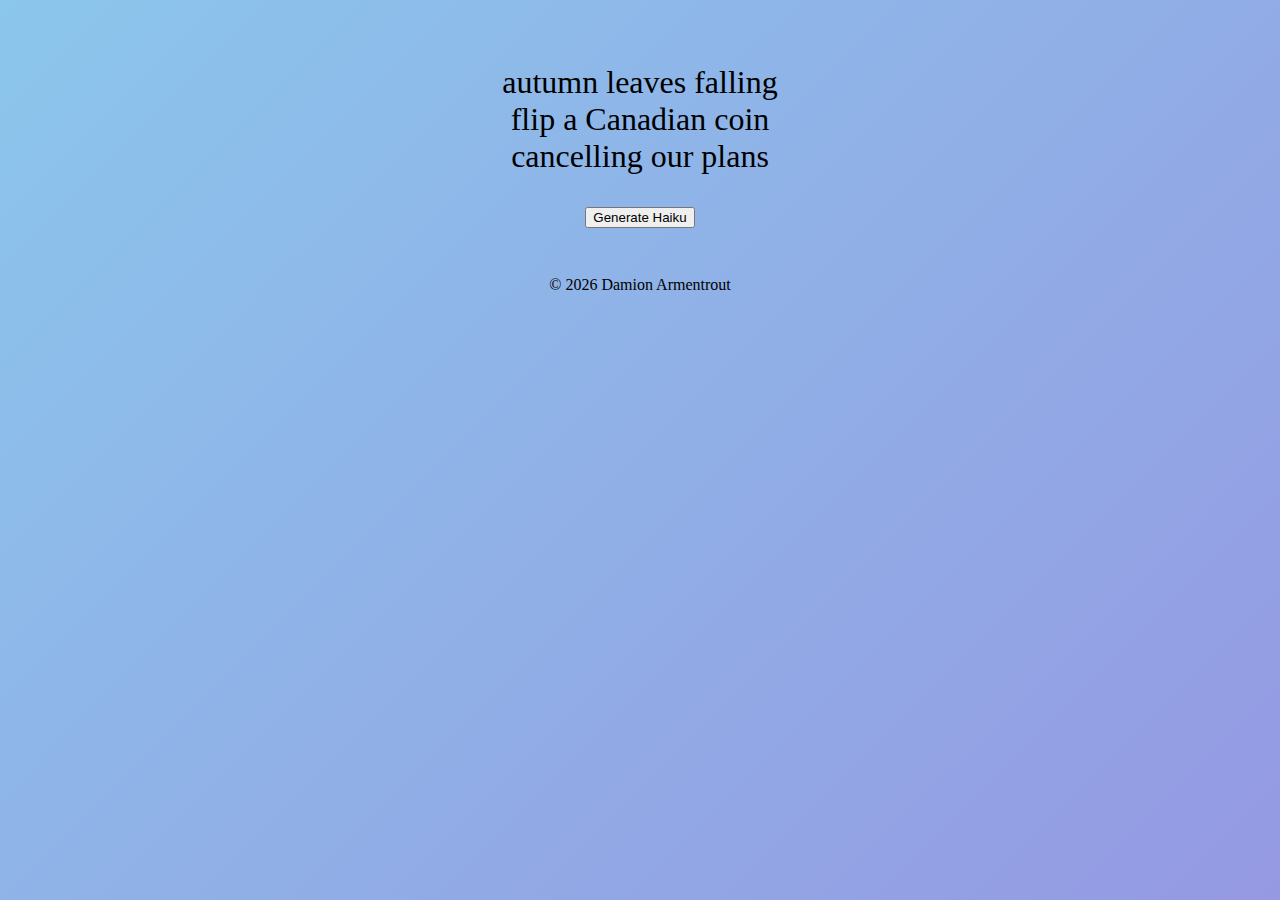
==== index.html @ 84b25bcc "add prod files, prevent duplicates in sql" ====
<!DOCTYPE html>
<html lang="en">
<head>
    <meta charset="UTF-8">
    <meta name="viewport" content="width=device-width, initial-scale=1.0">
    <meta http-equiv="X-UA-Compatible" content="ie=edge">
    <title>Haiku Generator</title>
    <link rel="stylesheet" href="style.css">
</head>
<body>

<div class="container">
    <header>
    </header>

    <main>
        <p id="haikuText">&nbsp;</p>
        <button id="getHaiku">Generate Haiku</button>
    </main>
</div>    

<footer>
    <p>&copy; <span id="copyright">MMXX</span> Damion Armentrout</p>
</footer>


<script src="sql-wasm.js"></script>
<script src="script.js"></script>

</body>
</html>
---- style.css ----
* {
    box-sizing: border-box;
}

html,
body {
    margin: 0px;
    padding: 0px;
}

body {
    background-color: #8BC6EC;
    background-image: linear-gradient(135deg, #8BC6EC 0%, #9599E2 100%);
    background-repeat: no-repeat;
    height: 100vh;
}

main {
    margin: 0px auto;
    padding: 2rem;
    width: 95vw;
    max-width: 700px;
    display: flex;
    flex-direction: column;
    align-items: center;
}

#haikuText {
    margin: 2rem;
    text-align: center;
    font-size: 2rem;
}

#getHaiku {
}

footer {
    text-align: center;
}
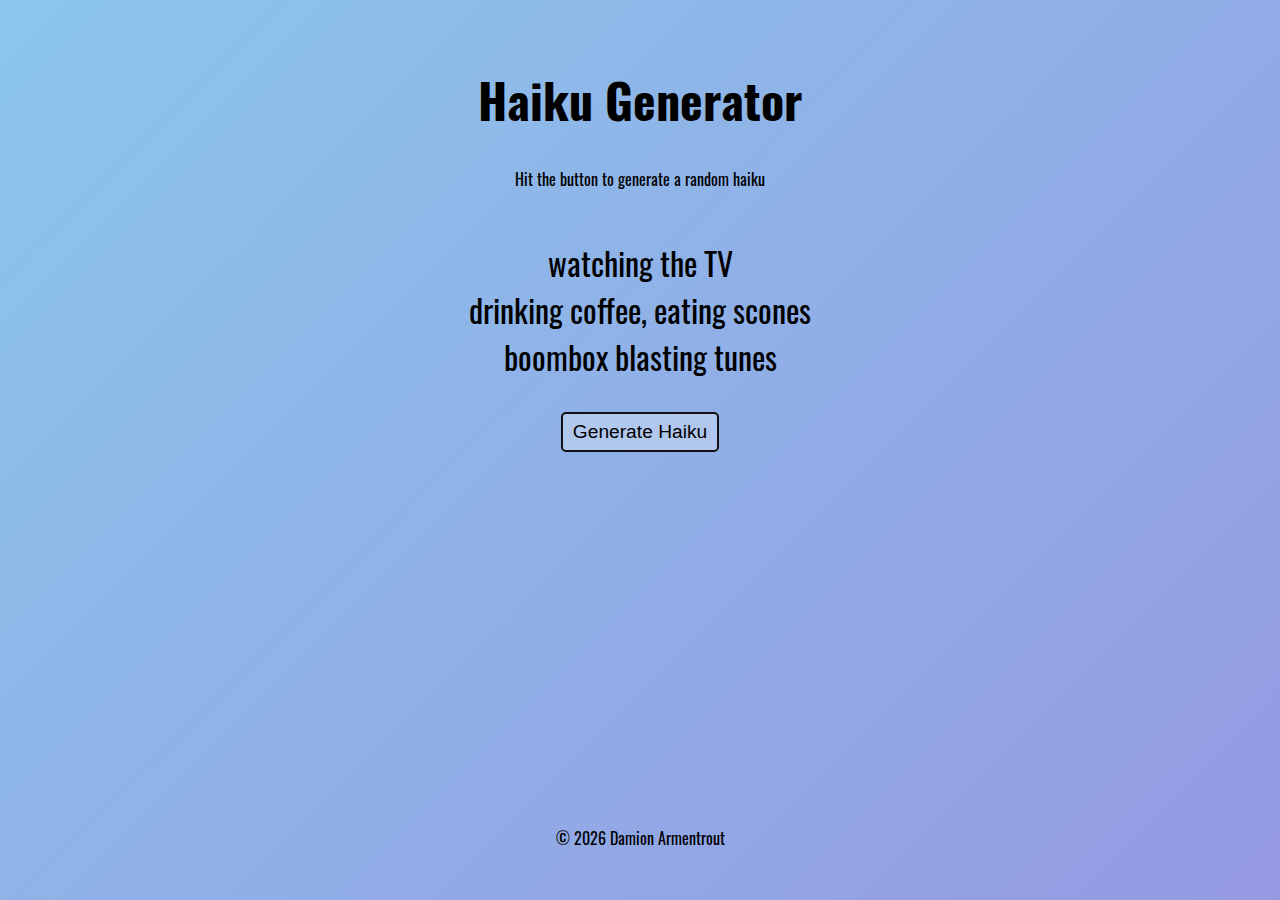
==== commit 5fb1e8d3: "style changes mostly" ====
--- a/index.html
+++ b/index.html
@@ -7,17 +7,19 @@
     <title>Haiku Generator</title>
     <link rel="stylesheet" href="style.css">
 </head>
-<body>
+<body class="gradient">
 
 <div class="container">
     <header>
+        <h1>Haiku Generator</h1>
+        <p>Hit the button to generate a random haiku</p>
     </header>
 
     <main>
-        <p id="haikuText">&nbsp;</p>
+        <p id="haikuText" aria-live="polite">&nbsp;</p>
         <button id="getHaiku">Generate Haiku</button>
     </main>
-</div>    
+</div>
 
 <footer>
     <p>&copy; <span id="copyright">MMXX</span> Damion Armentrout</p>
--- a/style.css
+++ b/style.css
@@ -1,23 +1,44 @@
 * {
     box-sizing: border-box;
+}
+
+@font-face {
+    font-family: Oswald;
+    src: url('Oswald-VariableFont_wght.ttf') format('truetype');
 }
 
 html,
 body {
     margin: 0px;
     padding: 0px;
+    font-family: Oswald, sans-serif;
 }
 
 body {
+    height: 100vh;
+}
+
+.gradient {
     background-color: #8BC6EC;
     background-image: linear-gradient(135deg, #8BC6EC 0%, #9599E2 100%);
     background-repeat: no-repeat;
-    height: 100vh;
+}
+
+.container {
+    height: 90vh;
+}
+
+header {
+    text-align: center;
+    padding-top: 2rem;
+}
+
+h1 {
+    font-size: 3rem;
 }
 
 main {
     margin: 0px auto;
-    padding: 2rem;
     width: 95vw;
     max-width: 700px;
     display: flex;
@@ -26,12 +47,24 @@
 }
 
 #haikuText {
-    margin: 2rem;
     text-align: center;
     font-size: 2rem;
 }
 
 #getHaiku {
+    font-size: 1.2rem;
+    padding: 7px 10px;
+    border-radius: 5px;
+    border: 2px solid #111;
+    background-color: rgba(255,255,255,.3);
+    cursor: pointer;
+    box-shadow: none;
+}
+
+#getHaiku:hover,
+#getHaiku:focus,
+#getHaiku:active {
+    background-color: rgba(255,255,255,.5);
 }
 
 footer {
